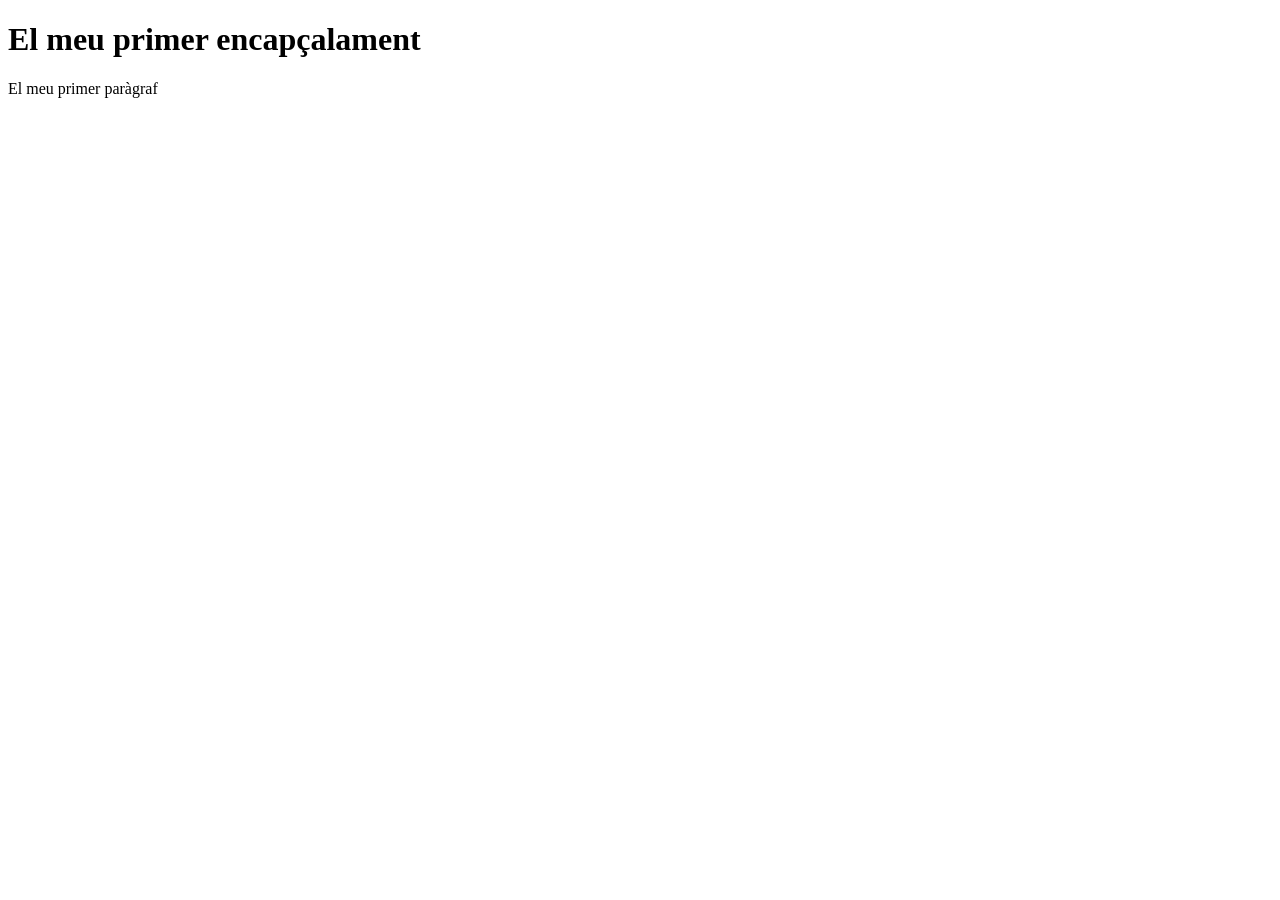
==== estarlin.html @ 33c9345b "Add files via upload" ====
<!DOCTYPE html>
   <html>
     <head>
       <title>BAD BUNNYY</title>
     </head>
     <body>
       <!-- Comentari: El text comentat no apareix a la visualització -->
       <h1>El meu primer encapçalament</h1>
       <p>El meu primer paràgraf</p>
     </body>
 </html>
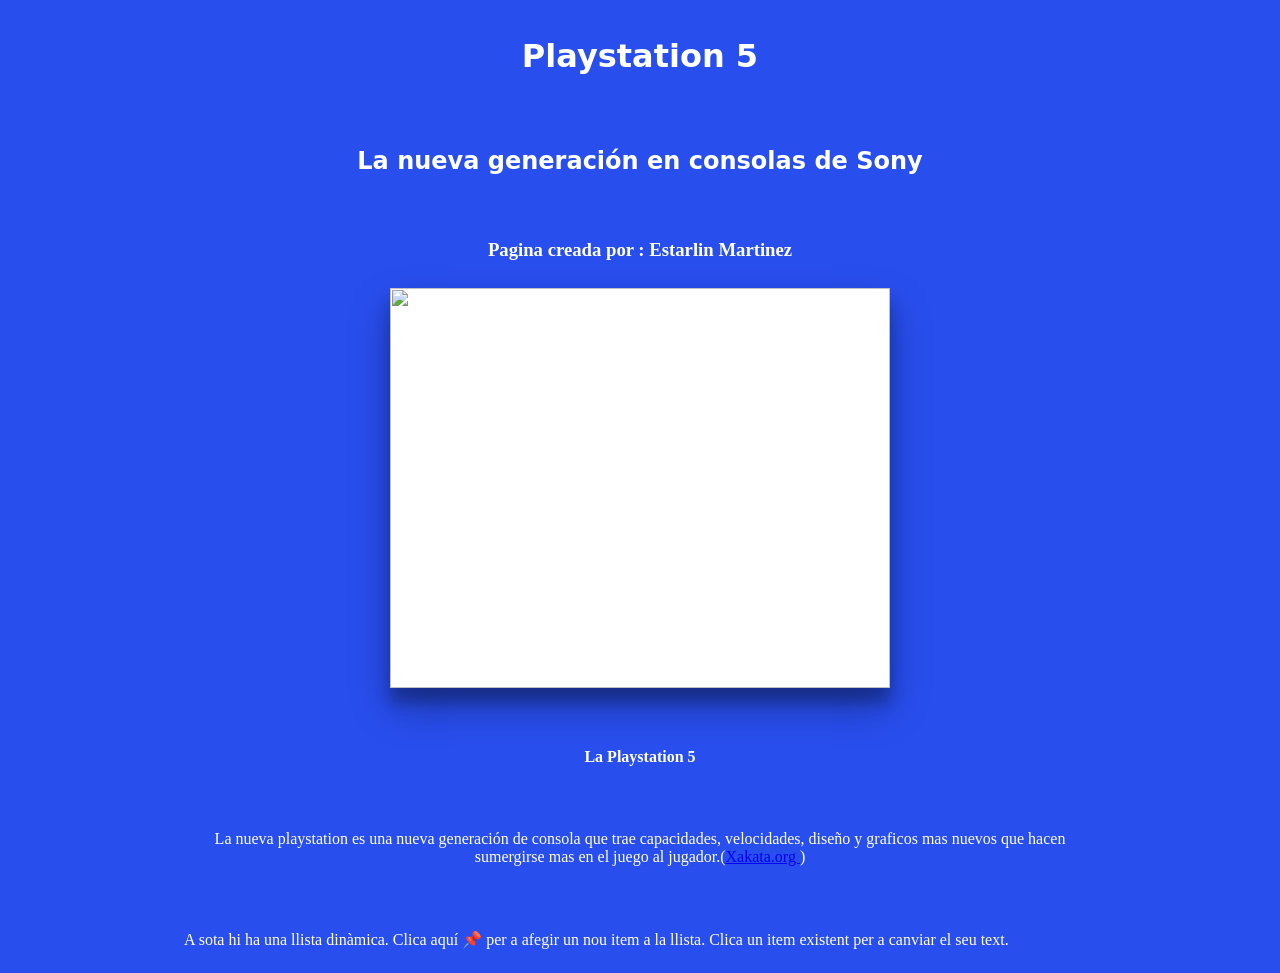
==== commit 4559041e: "Add files via upload" ====
--- a/estarlin.html
+++ b/estarlin.html
@@ -1,11 +1,20 @@
  <!DOCTYPE html>
    <html>
      <head>
-       <title>BAD BUNNYY</title>
+    <script src="script.js" defer></script>
+       <title>PS5</title>
      </head>
      <body>
        <!-- Comentari: El text comentat no apareix a la visualització -->
-       <h1>El meu primer encapçalament</h1>
-       <p>El meu primer paràgraf</p>
+       <h1>Playstation 5</h1>
+       <link rel="stylesheet" href="style.css">
+       <h2>La nueva generación en consolas de Sony</h2>
+       <h3>Pagina creada por : Estarlin Martinez</h3>
+      <div align="center"><img src="https://m.media-amazon.com/images/I/61FvpbnP1yL._AC_SX466_.jpg" width="500" height="400">
+       <h4>La Playstation 5</h4>
+ <p>La nueva playstation es una nueva generación de consola que trae capacidades, velocidades, diseño y graficos mas nuevos que hacen sumergirse mas en el juego al jugador.(<a href="https://www.xataka.com/analisis/playstation-5-analisis-caracteristicas-precio-especificaciones">Xakata.org </a>)
+       
+       
+
      </body>
  </html>
--- a/style.css
+++ b/style.css
@@ -0,0 +1,95 @@
+html {
+    background-color: #284eee;
+    width: 60em;
+    margin: 0 auto;
+}
+
+body {
+    margin: 0;
+}
+
+h1, h2, li {
+    font-family: sans;
+}
+
+h1 {
+    background-color: #284eee;
+    color: white;
+    padding: 16px;
+    text-align: center;
+}
+
+h2 {
+    background-color: ;
+    color: white;
+    padding: 8px 24px;
+    margin-top: 48px;
+    text-align: center;
+}
+
+h3 {
+    background-color: #284eee;
+    color: white;
+    padding: 8px 24px;
+    margin-top: 48px;
+    text-align: center;
+}
+
+h4 {
+    background-color: ;
+    color: white;
+    padding: 8px 24px;
+    margin-top: 48px;
+}
+
+p {
+    background-color: ;
+    color: white;
+    padding: 8px 24px;
+    margin-top: 48px;
+}
+
+em {
+    background-color: #FF9E05;
+    color:white;
+    padding: 2px;
+}
+
+strong {
+    color: #FF9E05;
+}
+
+a::after {
+    content: ;
+    color:white;
+}
+
+img {
+    background-color:white;
+    max-width: 100%;
+    box-shadow: 0 19px 38px rgba(0,0,0,0.30), 0 15px 12px rgba(0,0,0,0.22);
+}
+
+ul {
+    background-color: #FF9E05;
+    padding: 8px 16px;
+}
+
+ul:empty {
+    padding: 0;
+}
+
+li {
+    font-weight: bold;
+    color: white;
+    background-color: #00684B;
+    padding: 16px;
+    margin: 8px;
+    list-style-type: none;
+    border-radius: 8px;
+    transition: transform .2s;
+}
+
+li:hover {
+    transform: scale(1.01);
+}
